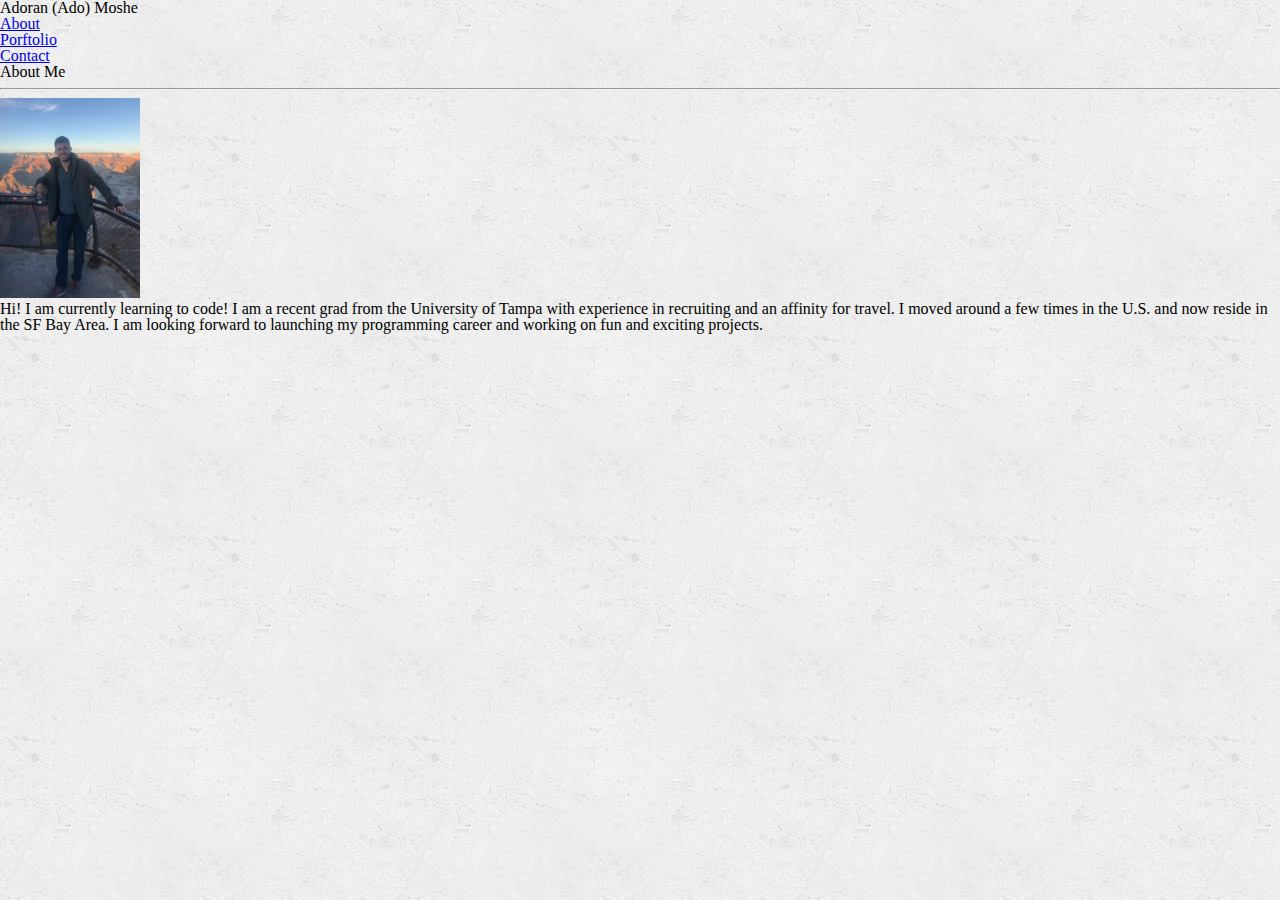
==== index.html @ f40d0dd5 "Add files" ====
<!DOCTYPE html>
<html>
<head>
    <meta charset="utf-8">
    <title>Ado's Portfolio</title>
    <link rel="stylesheet" href="assets/css/reset.css">
    <link rel="stylesheet" href="assets/css/style.css">
</head>

<body>
    <header>

        <h1 id="Adoran">Adoran (Ado) Moshe</h1>

        <a href="index.html"><h4 id="About">About</h4></a>

        <a href="portfolio.html"><h4 id="Protfolio"></h4>Porftolio</h4></a>

        <a href="contact.html"><h4 id="Contact">Contact</h4></a>

    </header>

    <Section>

        <h1 id="About Me">About Me</h1>

        <hr>

        <img src="assets/images/IMG_8335.jpg" height="200" width="140" alt="Portfolio Picture">

        <p> Hi! I am currently learning to code! I am a recent grad from the University of Tampa 
            with experience in recruiting and an affinity for travel. I moved around a few times in the U.S. and now reside in the SF Bay Area.
            I am looking forward to launching my programming career and working on fun and exciting projects.
            </p>

    </Section>

    <footer>

    </footer>
</body>
</html>
---- assets/css/style.css ----
body{
background-image: url("../images/concrete_seamless.png");
}


/* Teal color (used for headings and backgrounds): `#4aaaa5`
   * Regular font color (used for paragraphs and all text besides the headings): `#777777`
   * Main header background color: `#ffffff`
   * Main header border color: `#cccccc`
   * Footer background color: `#666666`
   * Main content background color: `#ffffff`
   * Main content border color: `#dddddd`

2. Fonts:
   * For heading fonts use `font-family: 'Georgia', Times, Times New Roman, serif;`.
   * For all other fonts use `'Arial', 'Helvetica Neue', Helvetica, sans-serif;`. */
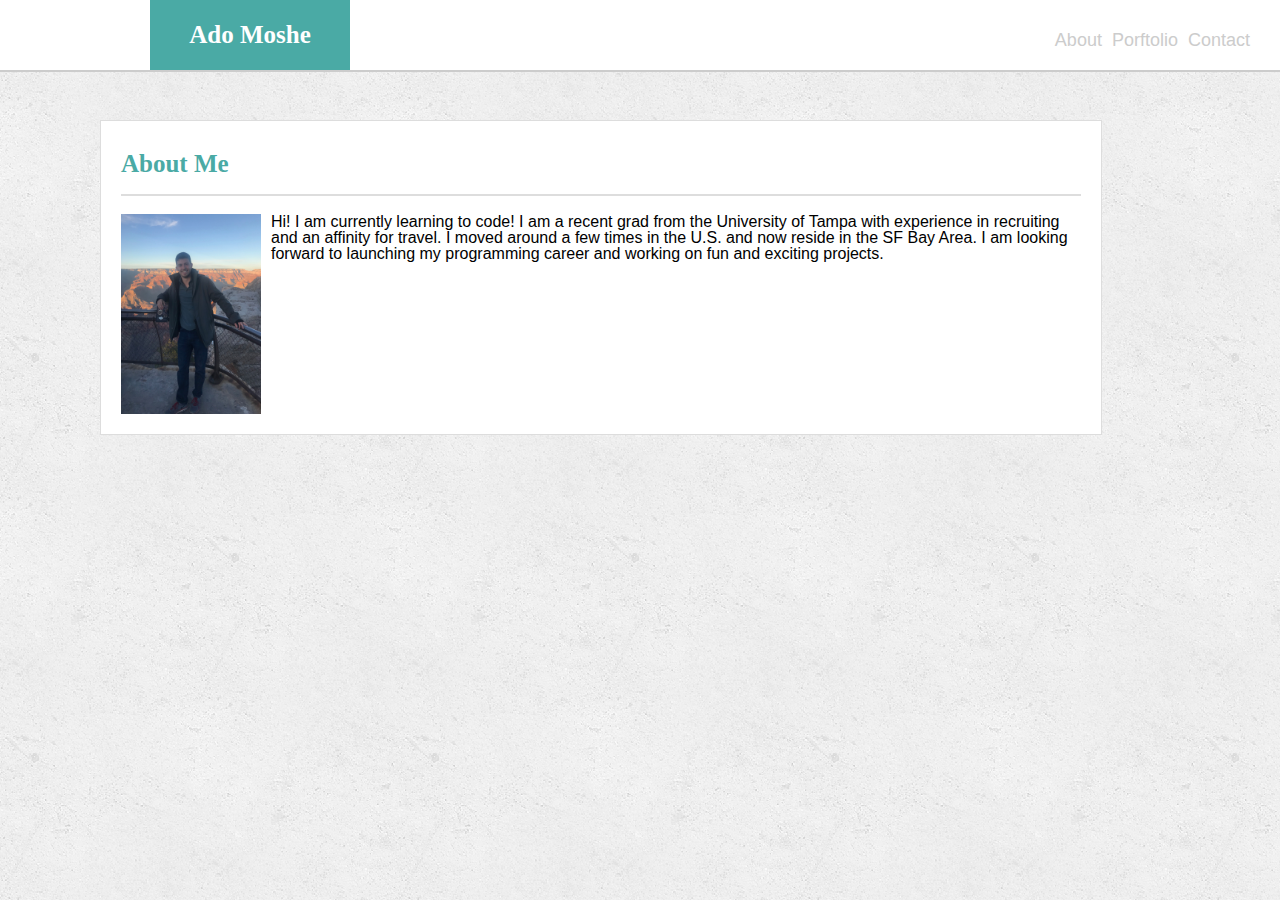
==== commit 88e00946: "making progress" ====
--- a/index.html
+++ b/index.html
@@ -9,31 +9,30 @@
 
 <body>
     <header>
+        <figure id="Ado"><strong>Ado Moshe</strong></figure>
+        <nav> 
+            <a id="about" href="index.html">About</a>
 
-        <h1 id="Adoran">Adoran (Ado) Moshe</h1>
+            <a id="portfolio" href="portfolio.html">Porftolio</a>
 
-        <a href="index.html"><h4 id="About">About</h4></a>
-
-        <a href="portfolio.html"><h4 id="Protfolio"></h4>Porftolio</h4></a>
-
-        <a href="contact.html"><h4 id="Contact">Contact</h4></a>
-
+            <a id="contact" href="contact.html">Contact</a>
+        </nav>
     </header>
 
-    <Section>
+    <section>
 
-        <h1 id="About Me">About Me</h1>
+        <h1 id="aboutme">About Me</h1>
 
         <hr>
 
-        <img src="assets/images/IMG_8335.jpg" height="200" width="140" alt="Portfolio Picture">
+        <img id="adopic" src="assets/images/IMG_8335.jpg" height="200" width="140" alt="Portfolio Picture">
 
         <p> Hi! I am currently learning to code! I am a recent grad from the University of Tampa 
             with experience in recruiting and an affinity for travel. I moved around a few times in the U.S. and now reside in the SF Bay Area.
             I am looking forward to launching my programming career and working on fun and exciting projects.
             </p>
 
-    </Section>
+    </section>
 
     <footer>
 
--- a/assets/css/style.css
+++ b/assets/css/style.css
@@ -2,6 +2,82 @@
 background-image: url("../images/concrete_seamless.png");
 }
 
+header {
+position: relative;
+height: 70px;
+width: 100%;
+background: #ffffff;
+border-bottom: 2px solid #cccccc;
+}
+
+#about, #portfolio, #contact {
+text-decoration: none;
+color: #cccccc;
+line-height: 70px;
+font-size: 18px;
+}
+
+#Ado{
+    height: 70px;
+    width: 200px;
+    background: #4aaaa5;
+    font-family: 'Georgia', Times, "Times New Roman", serif;
+    font-weight: bold;
+    font-size: 25px;
+    color: #ffffff;
+    float: left;
+    margin-left: 150px;
+    text-align: center;
+    line-height: 70px;
+}
+
+nav {
+    display: inline-flex;
+    float: right;
+    margin-right: 25px;
+}
+
+nav #about, #portfolio, #contact {
+    margin: 5px;
+}
+
+section { 
+    position: relative;
+    float: left;
+    height: auto;
+    width: 960px;
+    background: #ffffff;
+    border: 1px solid #dddddd;
+    padding: 20px;
+    margin-top: 40px;
+    margin-left: 100px;
+}
+
+hr{
+    color: solid #dddddd;
+    background-color: #dddddd;
+    border: 1px solid #dddddd;
+}
+
+#aboutme, #portfolio2, #contact2 {
+    color: #4aaaa5;
+    padding: 10px 0px;
+    font-weight: bold;
+    font-size: 25px;
+}
+
+#adopic {
+    float: left;
+    padding: 10px 10px 0px 0px;
+}
+
+p{
+    padding: 10px;
+}
+
+a, form, p {
+    font-family: 'Arial', 'Helvetica Neue', Helvetica, sans-serif;
+}
 
 /* Teal color (used for headings and backgrounds): `#4aaaa5`
    * Regular font color (used for paragraphs and all text besides the headings): `#777777`
@@ -13,4 +89,7 @@
 
 2. Fonts:
    * For heading fonts use `font-family: 'Georgia', Times, Times New Roman, serif;`.
-   * For all other fonts use `'Arial', 'Helvetica Neue', Helvetica, sans-serif;`. */+   * For all other fonts use `'Arial', 'Helvetica Neue', Helvetica, sans-serif;`. */
+
+   /* Dimensions:
+   * The entire content and the main section content area is `960px` wide. */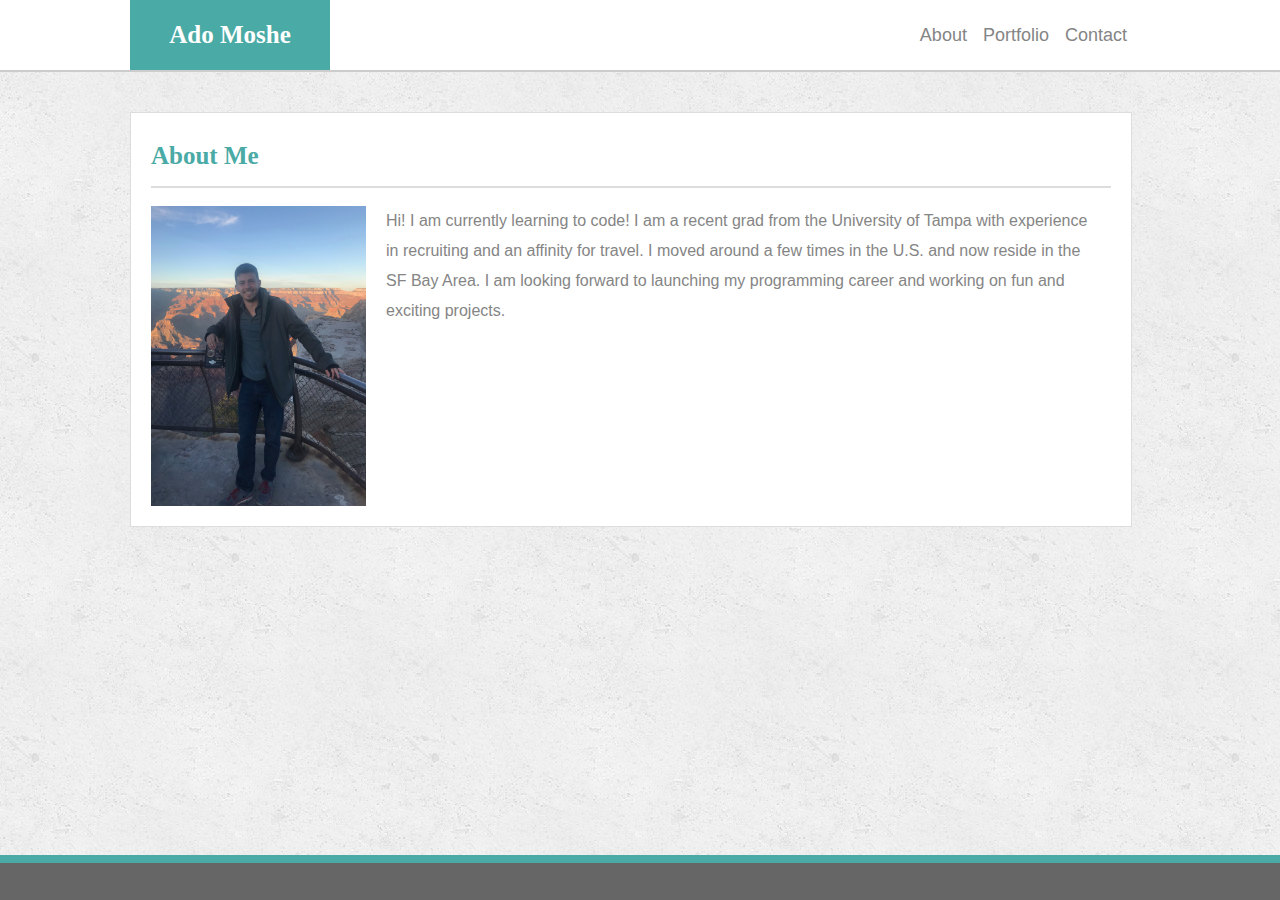
==== commit 8fba232d: "progress" ====
--- a/index.html
+++ b/index.html
@@ -13,28 +13,30 @@
         <nav> 
             <a id="about" href="index.html">About</a>
 
-            <a id="portfolio" href="portfolio.html">Porftolio</a>
+            <a id="portfolio" href="portfolio.html">Portfolio</a>
 
             <a id="contact" href="contact.html">Contact</a>
         </nav>
     </header>
 
-    <section>
+        <section>
 
         <h1 id="aboutme">About Me</h1>
 
         <hr>
 
-        <img id="adopic" src="assets/images/IMG_8335.jpg" height="200" width="140" alt="Portfolio Picture">
+        <img id="adopic" src="assets/images/IMG_8335.jpg" height="300" width="215" alt="Portfolio Picture">
 
         <p> Hi! I am currently learning to code! I am a recent grad from the University of Tampa 
             with experience in recruiting and an affinity for travel. I moved around a few times in the U.S. and now reside in the SF Bay Area.
             I am looking forward to launching my programming career and working on fun and exciting projects.
             </p>
 
-    </section>
+        </section>
 
     <footer>
+        
+        <figure id="footer2"> </figure>
 
     </footer>
 </body>
--- a/assets/css/style.css
+++ b/assets/css/style.css
@@ -12,7 +12,7 @@
 
 #about, #portfolio, #contact {
 text-decoration: none;
-color: #cccccc;
+color: #858585;
 line-height: 70px;
 font-size: 18px;
 }
@@ -26,7 +26,7 @@
     font-size: 25px;
     color: #ffffff;
     float: left;
-    margin-left: 150px;
+    margin-left: 130px;
     text-align: center;
     line-height: 70px;
 }
@@ -34,11 +34,11 @@
 nav {
     display: inline-flex;
     float: right;
-    margin-right: 25px;
+    margin-right: 145px;
 }
 
 nav #about, #portfolio, #contact {
-    margin: 5px;
+    margin: 0px 8px 0px 8px;
 }
 
 section { 
@@ -50,7 +50,7 @@
     border: 1px solid #dddddd;
     padding: 20px;
     margin-top: 40px;
-    margin-left: 100px;
+    margin-left: 130px;
 }
 
 hr{
@@ -68,16 +68,72 @@
 
 #adopic {
     float: left;
-    padding: 10px 10px 0px 0px;
+    padding: 10px 20px 0px 0px;
 }
 
 p{
     padding: 10px;
+    line-height: 30px;
 }
 
 a, form, p {
     font-family: 'Arial', 'Helvetica Neue', Helvetica, sans-serif;
+    color: #858585;
 }
+
+footer  {
+    height: 45px;
+    width: 100%;
+    background-color: #666666;
+    position: absolute;
+    bottom: 0px;
+}
+
+#footer2 {
+    height: 8px;
+    width: 100%;
+    background-color: #4aaaa5;
+
+}
+
+
+/* Contacts */
+
+#button1 {
+    background-color: #4aaaa5;
+    color: #ffffff;
+    font-size: 16px;
+    font-weight: bold;
+    padding: 8px 16px 8px 16px;
+    margin: 8px 8px 0px 0px;
+    border: 1px solid #4aaaa5;
+}
+
+input {
+    height: 10px;
+    width: 97.5%;
+    font-size: 18px;
+    padding: 10px;
+    margin: 5px 0px 12px 0px;
+    float: left;
+}
+
+/* Portfolio */
+
+.portfolioteal {
+    float: left;
+    width: 30%;
+    background-color: #4aaaa5;
+    color: #ffffff;
+    padding: 8px 16px 8px 16px;
+    margin: 20px 8px 50px 85px;
+    text-align: center;
+}
+
+#portfolio3 {
+    position: relative;
+}
+
 
 /* Teal color (used for headings and backgrounds): `#4aaaa5`
    * Regular font color (used for paragraphs and all text besides the headings): `#777777`
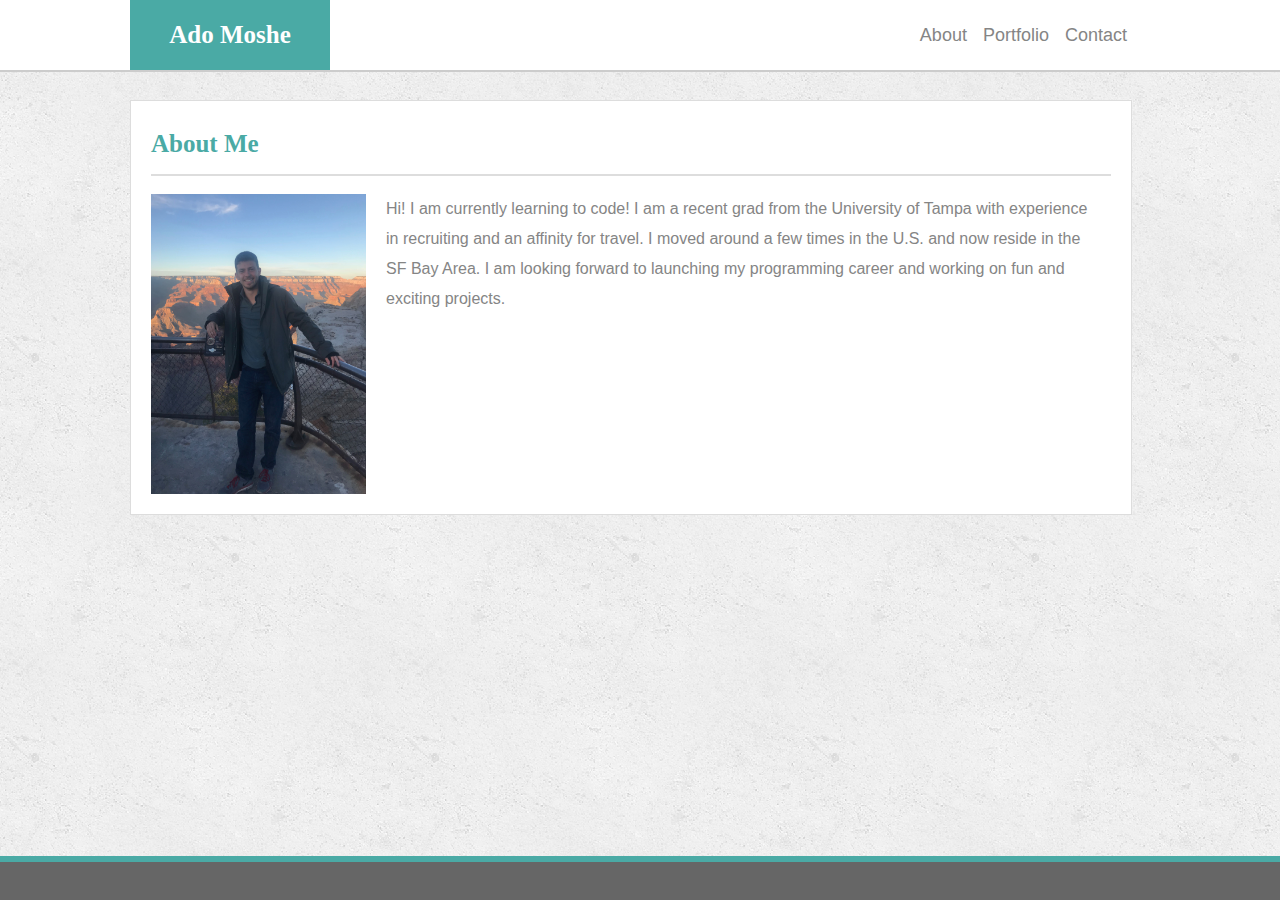
==== commit 8e780b2e: "added images to portfolio section" ====
--- a/index.html
+++ b/index.html
@@ -35,8 +35,6 @@
         </section>
 
     <footer>
-        
-        <figure id="footer2"> </figure>
 
     </footer>
 </body>
--- a/assets/css/style.css
+++ b/assets/css/style.css
@@ -3,11 +3,12 @@
 }
 
 header {
-position: relative;
+position: fixed;
 height: 70px;
 width: 100%;
 background: #ffffff;
 border-bottom: 2px solid #cccccc;
+z-index: 5;
 }
 
 #about, #portfolio, #contact {
@@ -49,8 +50,9 @@
     background: #ffffff;
     border: 1px solid #dddddd;
     padding: 20px;
-    margin-top: 40px;
+    margin-top: 100px;
     margin-left: 130px;
+    margin-bottom: 30px;
 }
 
 hr{
@@ -82,20 +84,13 @@
 }
 
 footer  {
-    height: 45px;
+    height: 38px;
     width: 100%;
     background-color: #666666;
     position: absolute;
-    bottom: 0px;
+    bottom: 0;
+    border-top: 6px solid #4aaaa5;
 }
-
-#footer2 {
-    height: 8px;
-    width: 100%;
-    background-color: #4aaaa5;
-
-}
-
 
 /* Contacts */
 
@@ -122,16 +117,37 @@
 
 .portfolioteal {
     float: left;
-    width: 30%;
+    width: 100%;
     background-color: #4aaaa5;
     color: #ffffff;
-    padding: 8px 16px 8px 16px;
-    margin: 20px 8px 50px 85px;
+    padding: 10px 0px 10px 0px;
     text-align: center;
+    position: absolute;
+    z-index: 2;
+    bottom: 35px;
 }
 
 #portfolio3 {
     position: relative;
+    height: 600px;
+    width: 850px;
+}
+
+.portfolioimages {
+    position: relative;
+    float: left;
+    padding: 8px 16px 8px 16px;
+    margin: 10px 8px 20px 65px;
+    height: 400px;
+    width: 310px;
+}
+
+#hangman {
+    position: absolute;
+    float: left;
+    z-index: 1;
+    height: 400px;
+    width: 310px;
 }
 
 
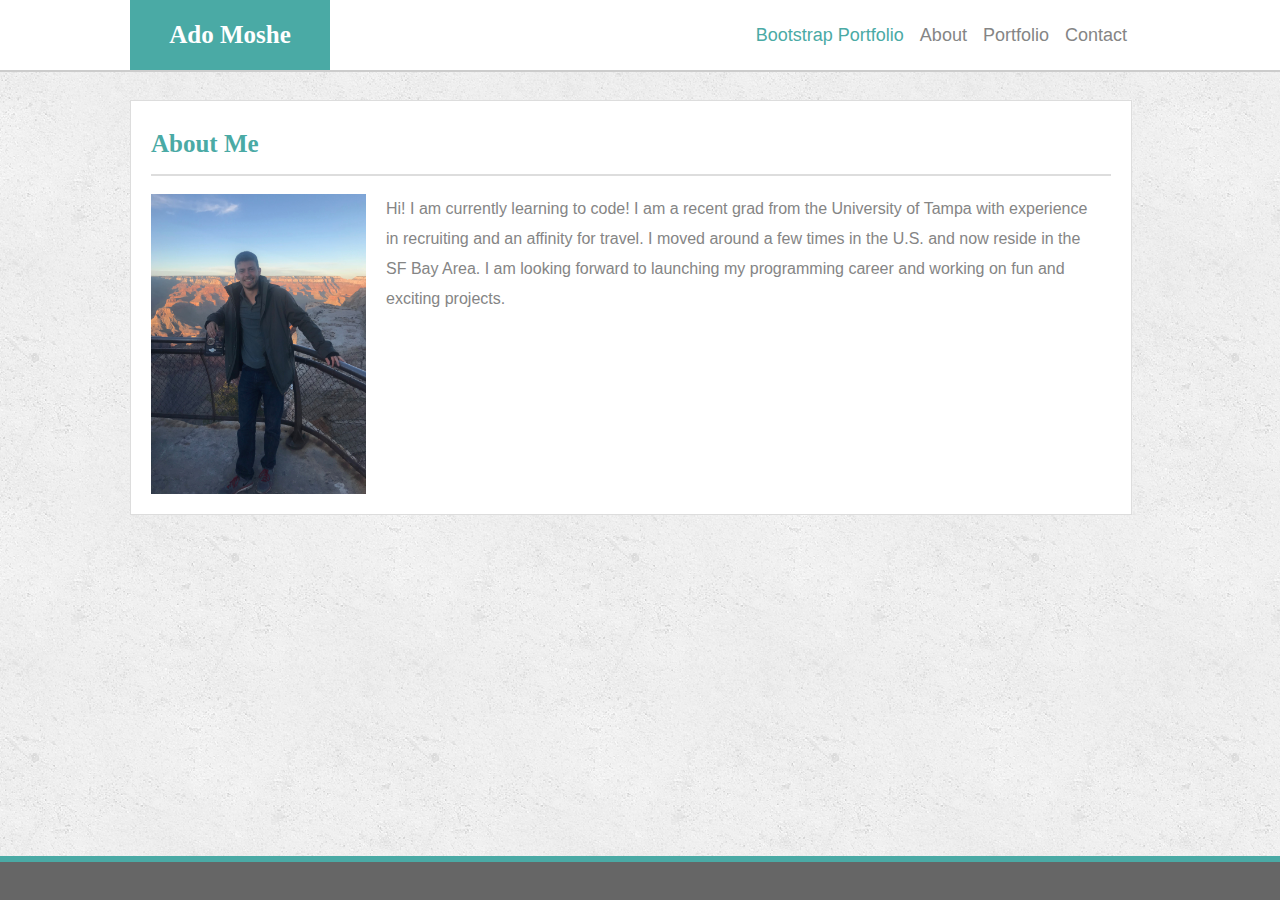
==== commit c4c73984: "Linked portfolio with bootstrap version" ====
--- a/index.html
+++ b/index.html
@@ -11,6 +11,8 @@
     <header>
         <figure id="Ado"><strong>Ado Moshe</strong></figure>
         <nav> 
+            <a id="bootstrap" href="Bootstrap-Portfolio/index.html">Bootstrap Portfolio</a>
+    
             <a id="about" href="index.html">About</a>
 
             <a id="portfolio" href="portfolio.html">Portfolio</a>
--- a/assets/css/style.css
+++ b/assets/css/style.css
@@ -11,7 +11,11 @@
 z-index: 5;
 }
 
-#about, #portfolio, #contact {
+#bootstrap {
+    color: #4aaaa5 !important;
+}
+
+#about, #portfolio, #contact, #bootstrap {
 text-decoration: none;
 color: #858585;
 line-height: 70px;
@@ -38,7 +42,7 @@
     margin-right: 145px;
 }
 
-nav #about, #portfolio, #contact {
+nav #about, #portfolio, #contact, #bootstrap {
     margin: 0px 8px 0px 8px;
 }
 
@@ -52,7 +56,7 @@
     padding: 20px;
     margin-top: 100px;
     margin-left: 130px;
-    margin-bottom: 30px;
+    margin-bottom: 80px;
 }
 
 hr{
@@ -87,9 +91,10 @@
     height: 38px;
     width: 100%;
     background-color: #666666;
-    position: absolute;
+    position: fixed;
     bottom: 0;
     border-top: 6px solid #4aaaa5;
+    z-index: 6;
 }
 
 /* Contacts */
@@ -111,6 +116,10 @@
     padding: 10px;
     margin: 5px 0px 12px 0px;
     float: left;
+}
+
+#message2 {
+    height: 160px;
 }
 
 /* Portfolio */
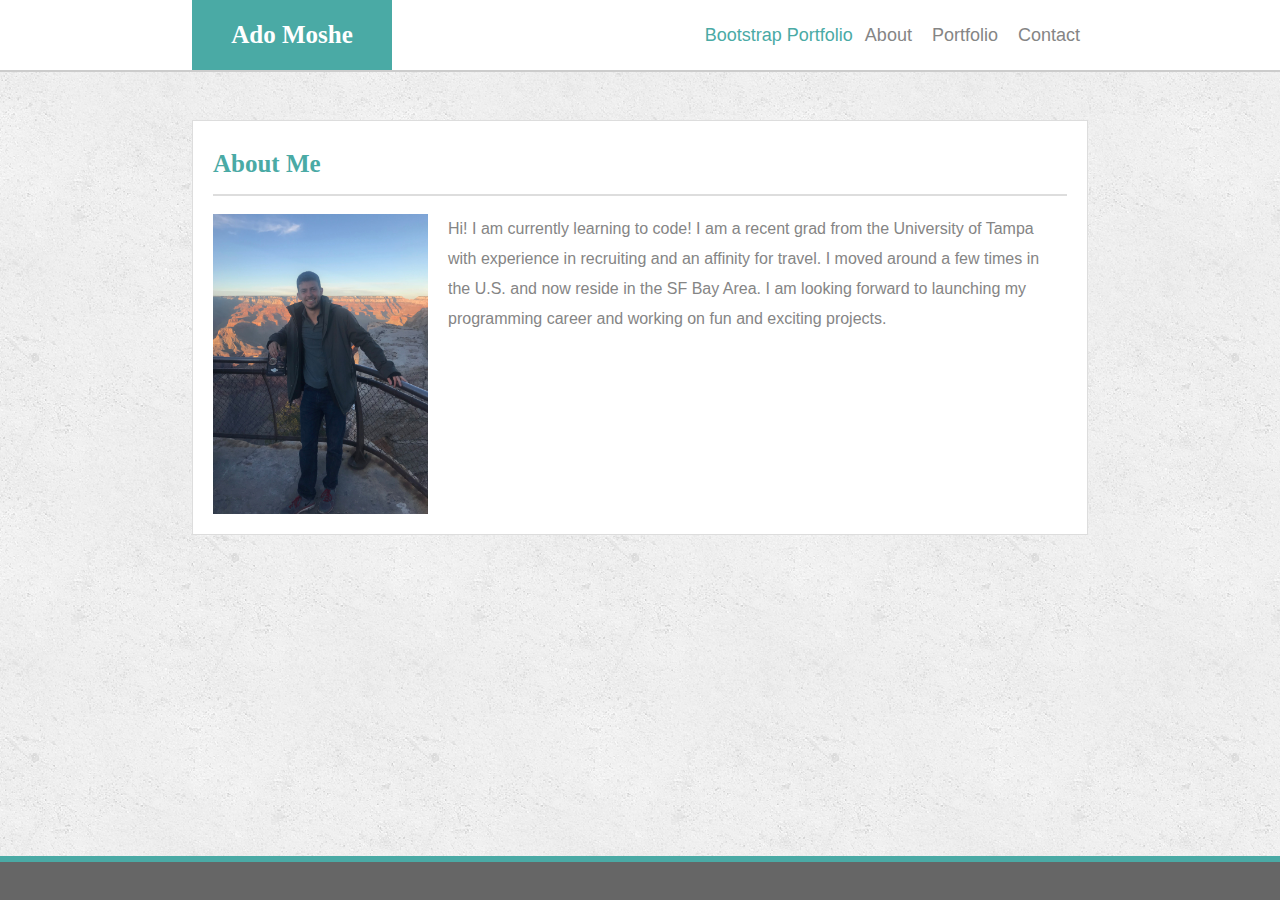
==== commit 2a8991cd: "Updated to the responsive basic portfolio and added link to bootstrap portfolio as well as back to b" ====
--- a/index.html
+++ b/index.html
@@ -2,6 +2,7 @@
 <html>
 <head>
     <meta charset="utf-8">
+    <meta name="viewport" content="width=device-width, initial-scale=1">
     <title>Ado's Portfolio</title>
     <link rel="stylesheet" href="assets/css/reset.css">
     <link rel="stylesheet" href="assets/css/style.css">
@@ -12,7 +13,7 @@
         <figure id="Ado"><strong>Ado Moshe</strong></figure>
         <nav> 
             <a id="bootstrap" href="Bootstrap-Portfolio/index.html">Bootstrap Portfolio</a>
-    
+
             <a id="about" href="index.html">About</a>
 
             <a id="portfolio" href="portfolio.html">Portfolio</a>
--- a/assets/css/style.css
+++ b/assets/css/style.css
@@ -11,15 +11,18 @@
 z-index: 5;
 }
 
-#bootstrap {
-    color: #4aaaa5 !important;
-}
-
-#about, #portfolio, #contact, #bootstrap {
+#about, #portfolio, #contact {
 text-decoration: none;
 color: #858585;
 line-height: 70px;
 font-size: 18px;
+}
+
+#bootstrap {
+    text-decoration: none;
+    color: #4aaaa5;
+    line-height: 70px;
+    font-size: 18px;
 }
 
 #Ado{
@@ -31,18 +34,17 @@
     font-size: 25px;
     color: #ffffff;
     float: left;
-    margin-left: 130px;
+    margin-left: 15%;
     text-align: center;
     line-height: 70px;
 }
 
 nav {
-    display: inline-flex;
     float: right;
-    margin-right: 145px;
-}
-
-nav #about, #portfolio, #contact, #bootstrap {
+    margin-right: 15%;
+}
+
+nav #about, #portfolio, #contact {
     margin: 0px 8px 0px 8px;
 }
 
@@ -50,12 +52,13 @@
     position: relative;
     float: left;
     height: auto;
-    width: 960px;
+    width: auto;
     background: #ffffff;
     border: 1px solid #dddddd;
     padding: 20px;
-    margin-top: 100px;
-    margin-left: 130px;
+    margin-top: 120px;
+    margin-left: 15%;
+    margin-right: 15%;
     margin-bottom: 80px;
 }
 
@@ -114,6 +117,7 @@
     width: 97.5%;
     font-size: 18px;
     padding: 10px;
+    padding-right: 0px;
     margin: 5px 0px 12px 0px;
     float: left;
 }
@@ -139,7 +143,7 @@
 #portfolio3 {
     position: relative;
     height: 600px;
-    width: 850px;
+    width: auto;
 }
 
 .portfolioimages {
@@ -157,6 +161,49 @@
     z-index: 1;
     height: 400px;
     width: 310px;
+}
+
+
+/* Responsive */
+@media screen and (min-width: 980px) {
+    #contact2 {
+        margin-right: auto;
+    }
+}
+
+
+
+@media screen and (max-width: 768px) {
+
+}
+
+
+
+@media screen and (max-width: 640px) {
+    #adopic {
+        float: none;
+    }
+
+    #Ado {
+        width: 100%;
+        margin: 0px;
+    }
+
+    nav {
+        background-color: #ffffff;
+        width: 100%;
+        margin: 0px;
+        text-align: center;
+    }
+
+    header {
+        height: 140px;
+        position: static;
+    }
+
+    section  {
+        margin-top: 60px;
+    }
 }
 
 
